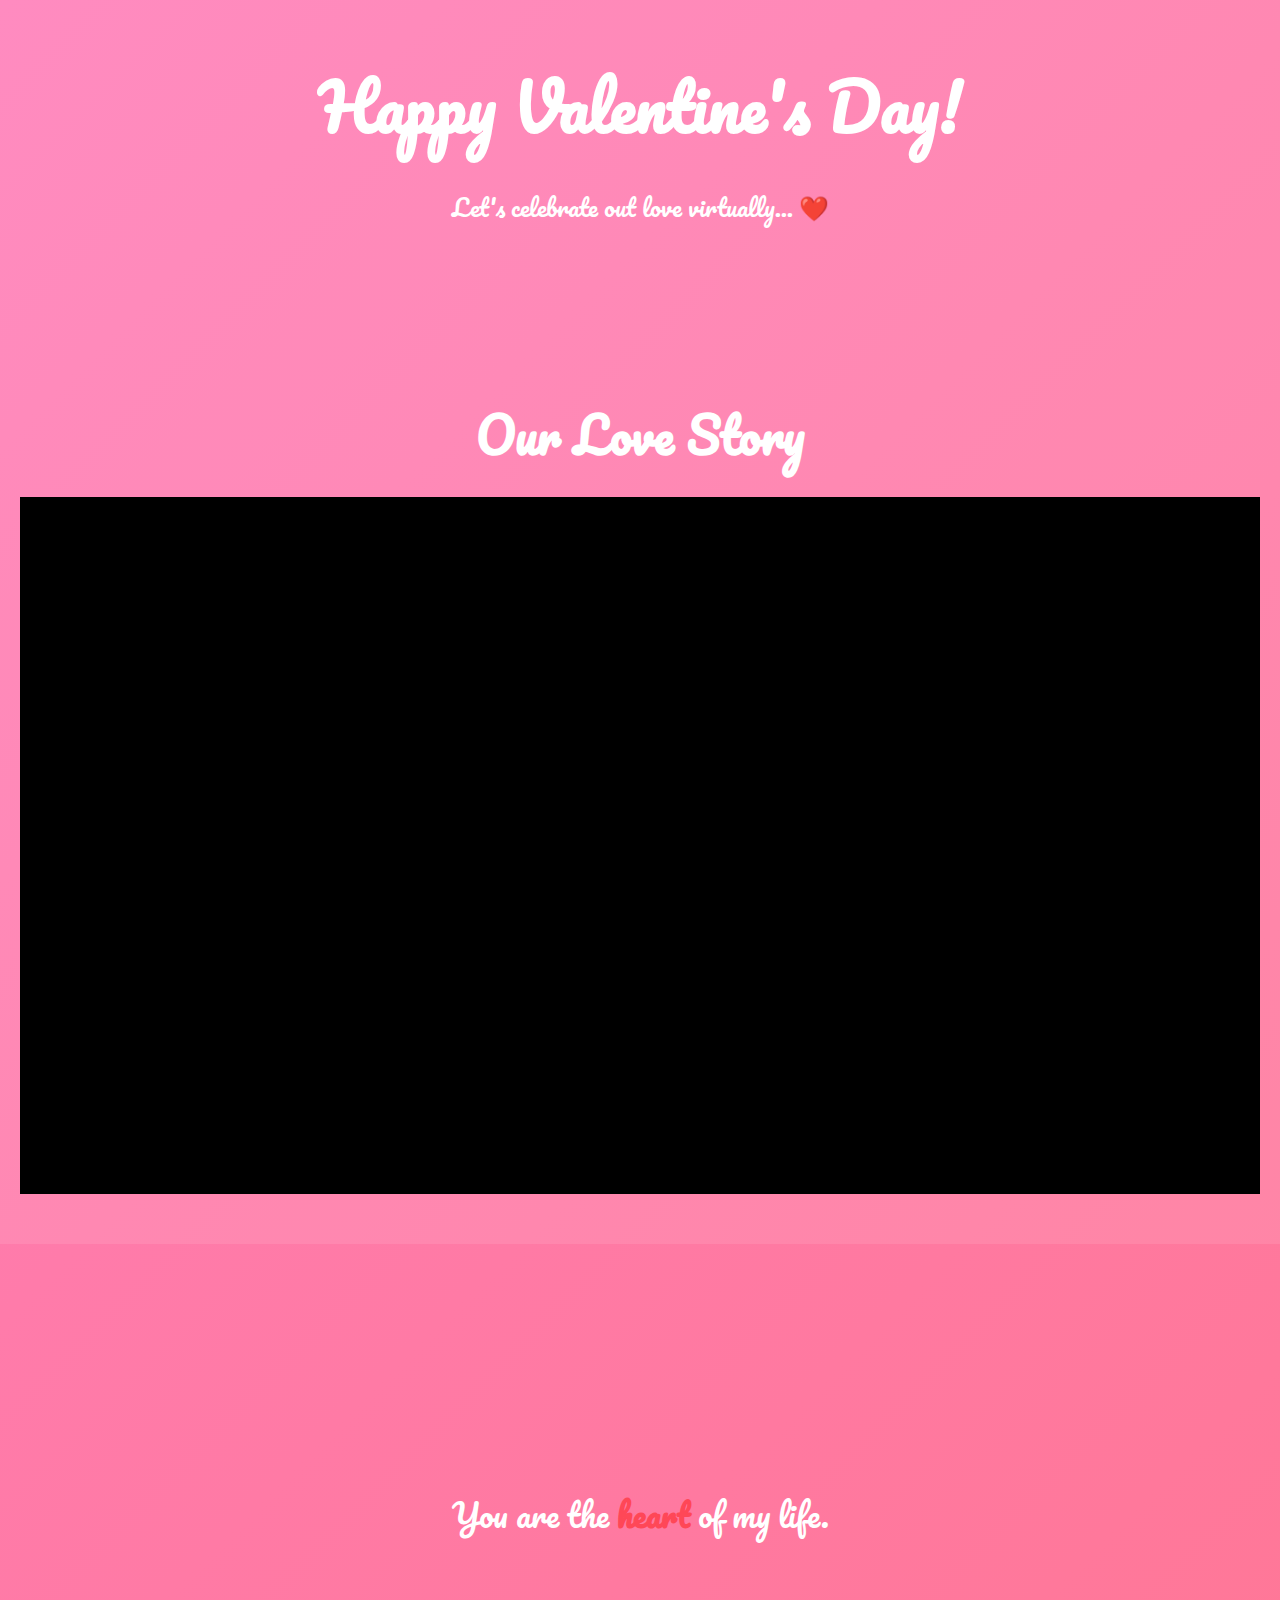
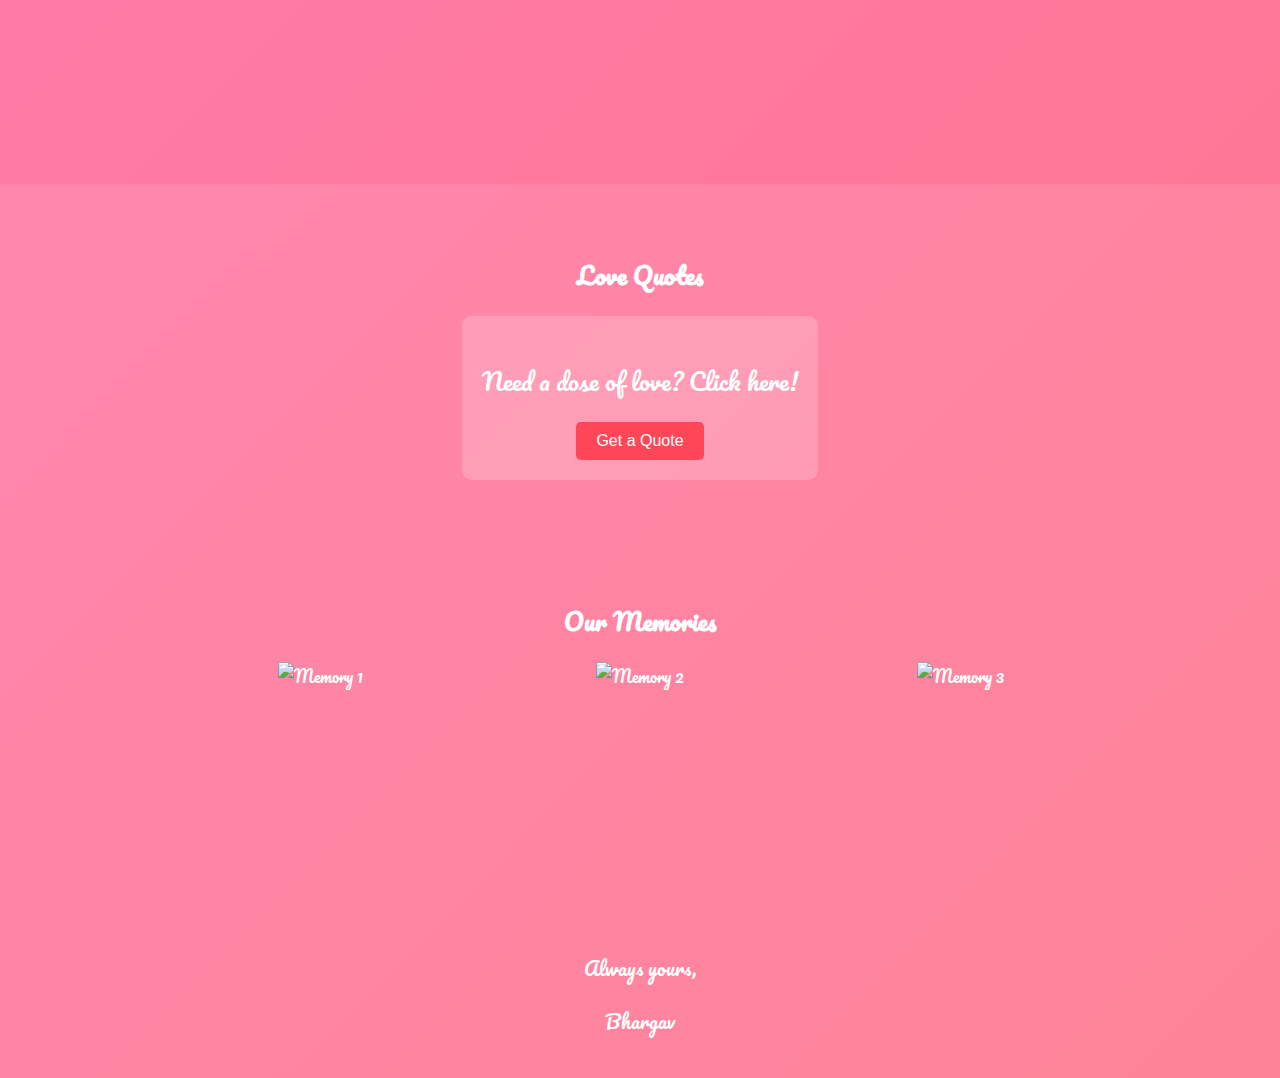
==== index.html @ 7f6bb205 "Add files via upload" ====
<!DOCTYPE html>
<html lang="en">
<head>
  <meta charset="UTF-8">
  <meta name="viewport" content="width=device-width, initial-scale=1.0">
  <title>Valentine's Day Special</title>
  <link rel="stylesheet" href="styles.css">
  <link href="https://fonts.googleapis.com/css2?family=Pacifico&family=Great+Vibes&family=Dancing+Script&display=swap" rel="stylesheet">
</head>
<body>
  <header>
    <h1>Happy Valentine's Day!</h1>
    <p>Let's celebrate out love virtually... ❤️</p>
  </header>

  <section class="video-section">
    <h2>Our Love Story</h2>
    <div class="video-container">
      <iframe src="https://drive.google.com/file/d/1522n-i7EI3AEo0EganHXXy-1RuzCVgAl/preview" allow="autoplay"></iframe>
    </div>
  </section>

  <section class="hero">
    <div class="message">
      <p>You are the <span class="highlight">heart</span> of my life.</p>
    </div>
  </section>

  <!-- Quote Generator Section -->
  <section class="quote-generator">
    <h2>Love Quotes</h2>
    <div class="quote-container">
      <p id="quote-text">Need a dose of love? Click here!</p>
      <button id="quote-button">Get a Quote</button>
    </div>
  </section>

  <!-- Photo Gallery Section -->
  <section class="photo-gallery">
    <h2>Our Memories</h2>
    <div class="gallery-container">
      <div class="gallery-item">
        <img src="https://i.ibb.co/23YztYxm/Snapchat-1360400222.jpg" alt="Memory 1">
        <div class="overlay">❤️</div>
      </div>
      <div class="gallery-item">
        <img src="https://i.ibb.co/Kpvg3yM5/Snapchat-1929090554.jpg" alt="Memory 2">
        <div class="overlay">💕</div>
      </div>
      <div class="gallery-item">
        <img src="https://i.ibb.co/Gv5BjLdf/IMG-20240928-WA0001.jpg" alt="Memory 3">
        <div class="overlay">💖</div>
      </div>
    </div>
  </section>

  <footer>
    <p>Always yours,</p>
    <p>Bhargav</p>
  </footer>

  <script src="script.js"></script>
</body>
</html>
---- styles.css ----
/* General Styles */
body {
  font-family: 'Pacifico', cursive;
  background: linear-gradient(135deg, #ff7eb9, #ff758c);
  color: white;
  margin: 0;
  padding: 0;
  overflow-x: hidden;
}

header {
  text-align: center;
  padding: 50px 20px;
  background: rgba(255, 255, 255, 0.1);
}

header h1 {
  font-size: 4rem;
  margin: 0;
  animation: fadeIn 2s ease-in-out;
}

header p {
  font-size: 1.5rem;
  animation: fadeIn 3s ease-in-out;
}

/* Heart Animation */
.heart-animation {
  width: 100px;
  height: 100px;
  position: absolute;
  top: 50%;
  left: 50%;
  transform: translate(-50%, -50%);
  background-color: #ff4757;
  animation: heartbeat 1.5s infinite;
}

.heart-animation::before,
.heart-animation::after {
  content: '';
  width: 100px;
  height: 100px;
  background-color: #ff4757;
  border-radius: 50%;
  position: absolute;
}

.heart-animation::before {
  top: -50px;
  left: 0;
}

.heart-animation::after {
  top: 0;
  left: 50px;
}

@keyframes heartbeat {
  0%, 100% {
    transform: translate(-50%, -50%) scale(1);
  }
  50% {
    transform: translate(-50%, -50%) scale(1.2);
  }
}

/* Hero Section */
.hero {
  position: relative;
  height: 60vh;
  display: flex;
  justify-content: center;
  align-items: center;
  overflow: hidden;
}

.message {
  text-align: center;
  font-size: 2rem;
  animation: slideIn 2s ease-in-out;
}

.message .highlight {
  color: #ff4757;
  font-weight: bold;
}

@keyframes slideIn {
  from {
    transform: translateY(-100%);
    opacity: 0;
  }
  to {
    transform: translateY(0);
    opacity: 1;
  }
}

/* Quote Generator Section */
.quote-generator {
  text-align: center;
  padding: 50px 20px;
  background: rgba(255, 255, 255, 0.1);
}

.quote-container {
  background: rgba(255, 255, 255, 0.2);
  padding: 20px;
  border-radius: 10px;
  display: inline-block;
}

#quote-text {
  font-size: 1.5rem;
  margin-bottom: 20px;
}

#quote-button {
  background: #ff4757;
  color: white;
  border: none;
  padding: 10px 20px;
  font-size: 1rem;
  border-radius: 5px;
  cursor: pointer;
  transition: background 0.3s ease;
}

#quote-button:hover {
  background: #ff6b81;
}

/* Photo Gallery Section */
.photo-gallery {
  padding: 50px 20px;
  text-align: center;
  background: rgba(255, 255, 255, 0.1);
}

.gallery-container {
  display: flex;
  justify-content: center;
  gap: 20px;
  flex-wrap: wrap;
}

.gallery-item {
  position: relative;
  width: 300px;
  height: 200px;
  overflow: hidden;
  border-radius: 10px;
}

.gallery-item img {
  width: 100%;
  height: 100%;
  object-fit: cover;
  transition: transform 0.3s ease;
}

.gallery-item .overlay {
  position: absolute;
  top: 0;
  left: 0;
  width: 100%;
  height: 100%;
  background: rgba(255, 71, 87, 0.7);
  display: flex;
  justify-content: center;
  align-items: center;
  font-size: 2rem;
  color: white;
  opacity: 0;
  transition: opacity 0.3s ease;
}

.gallery-item:hover img {
  transform: scale(1.1);
}

.gallery-item:hover .overlay {
  opacity: 1;
}

/* Video Section */
.video-section {
  padding: 50px 20px;
  text-align: center;
  background: rgba(255, 255, 255, 0.1);
}

.video-section h2 {
  font-size: 3rem;
  margin-bottom: 20px;
  animation: fadeIn 2s ease-in-out;
}

.video-container {
  position: relative;
  padding-bottom: 56.25%; /* 16:9 Aspect Ratio */
  height: 0;
  overflow: hidden;
  max-width: 100%;
  background: #000;
}

.video-container iframe {
  position: absolute;
  top: 0;
  left: 0;
  width: 100%;
  height: 100%;
  border: none;
}

/* Footer */
footer {
  text-align: center;
  padding: 20px;
  background: rgba(255, 255, 255, 0.1);
  font-size: 1.2rem;
}

/* Keyframes */
@keyframes fadeIn {
  from {
    opacity: 0;
  }
  to {
    opacity: 1;
  }
}
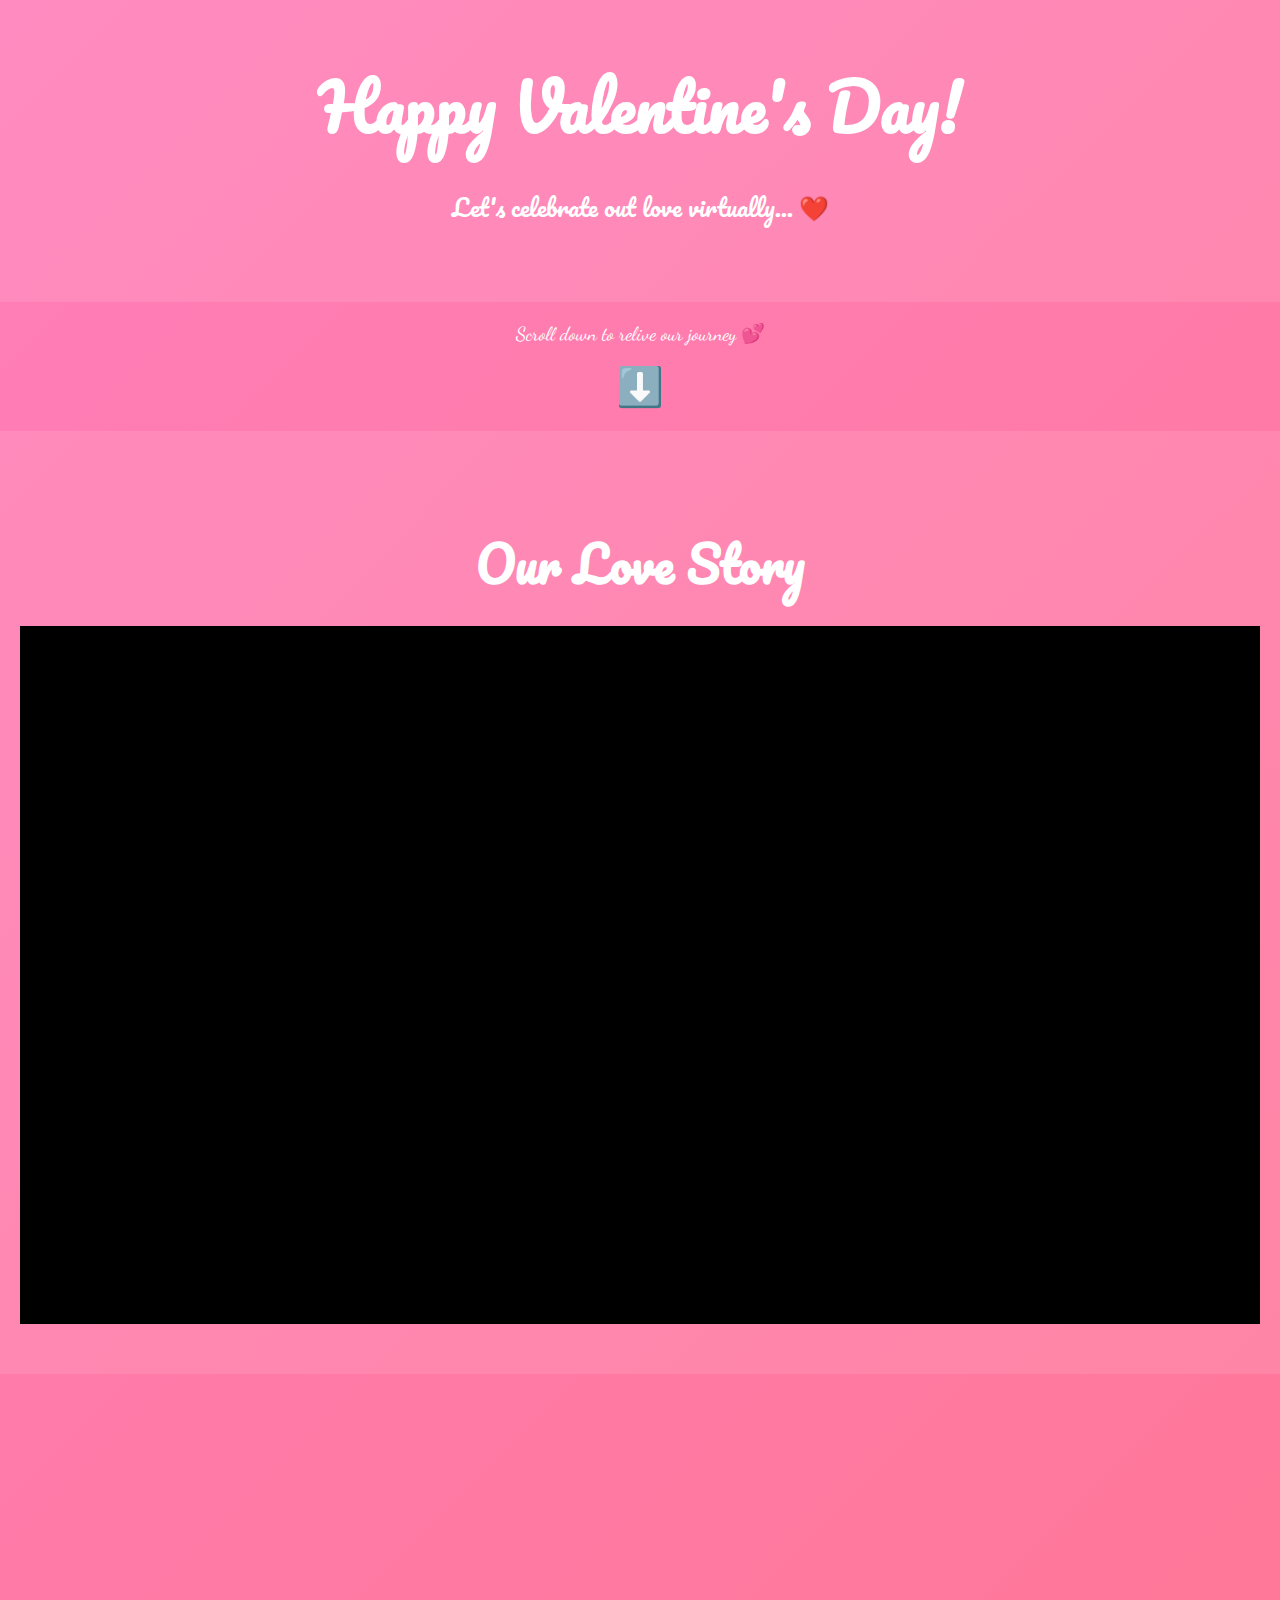
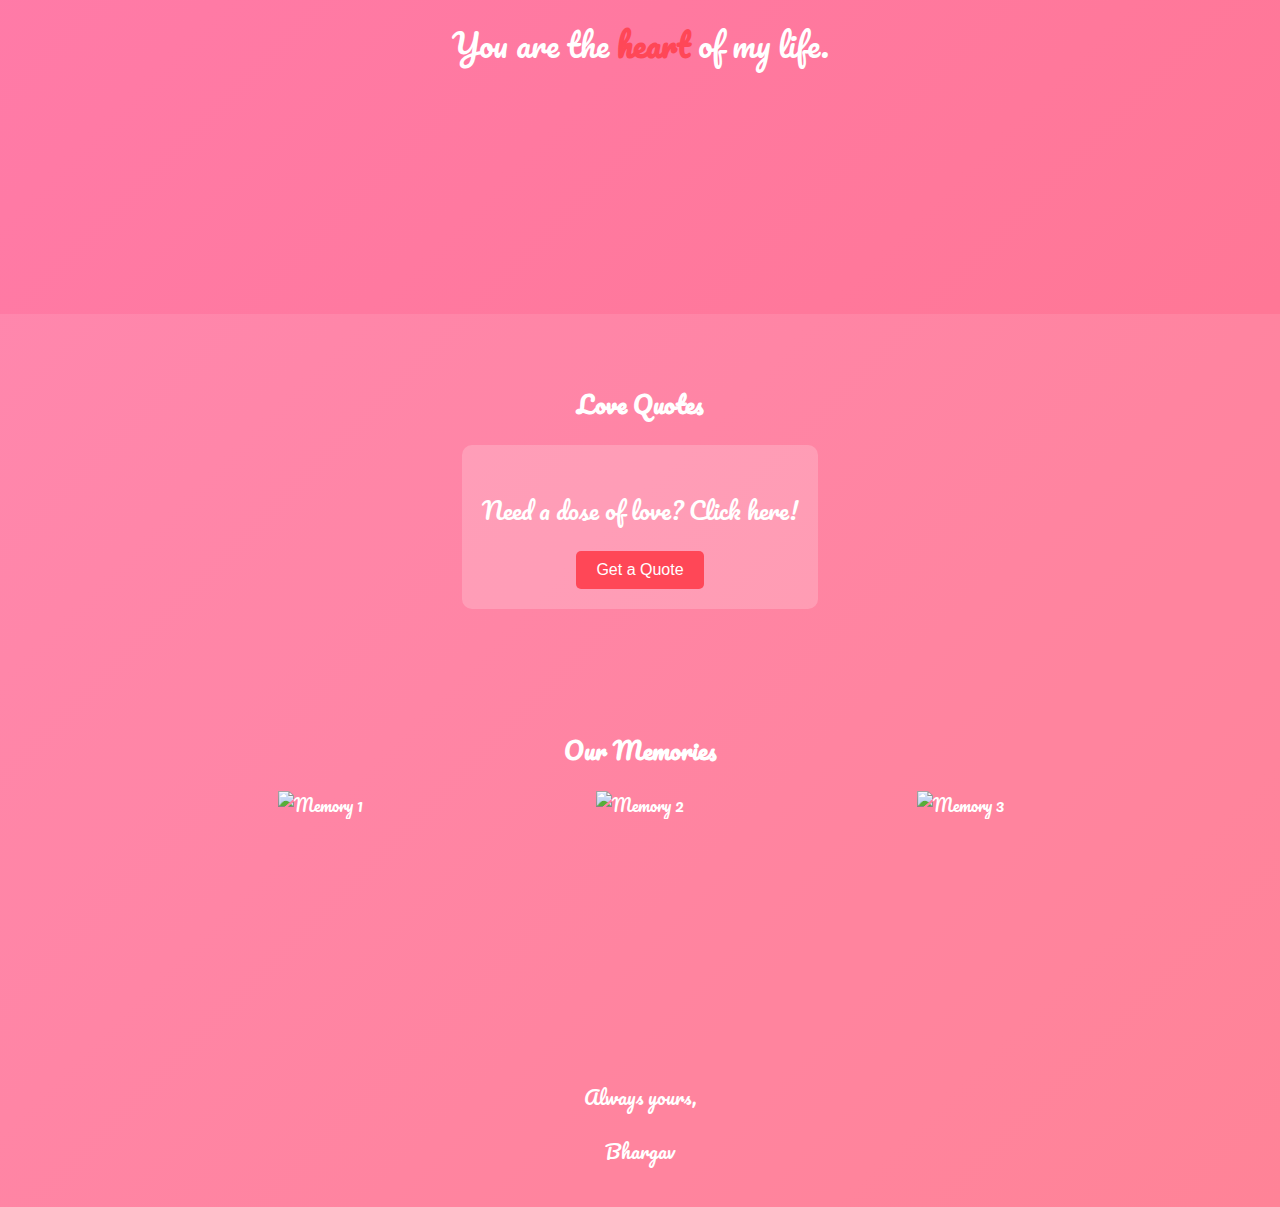
==== commit e0ccab98: "Add files via upload" ====
--- a/index.html
+++ b/index.html
@@ -12,6 +12,11 @@
     <h1>Happy Valentine's Day!</h1>
     <p>Let's celebrate out love virtually... ❤️</p>
   </header>
+
+  <section class="scroll-down">
+    <p>Scroll down to relive our journey 💕</p>
+    <div class="down-arrow" onclick="scrollToStory()">⬇️</div>
+  </section>
 
   <section class="video-section">
     <h2>Our Love Story</h2>
--- a/styles.css
+++ b/styles.css
@@ -232,4 +232,22 @@
   to {
     opacity: 1;
   }
-}+}
+
+.scroll-down {
+  text-align: center;
+  margin: 20px 0;
+  font-size: 1.2em;
+  font-family: 'Dancing Script', cursive;
+}
+
+.down-arrow {
+  font-size: 2em;
+  cursor: pointer;
+  animation: bounce 1.5s infinite;
+}
+
+@keyframes bounce {
+  0%, 100% { transform: translateY(0); }
+  50% { transform: translateY(10px); }
+}
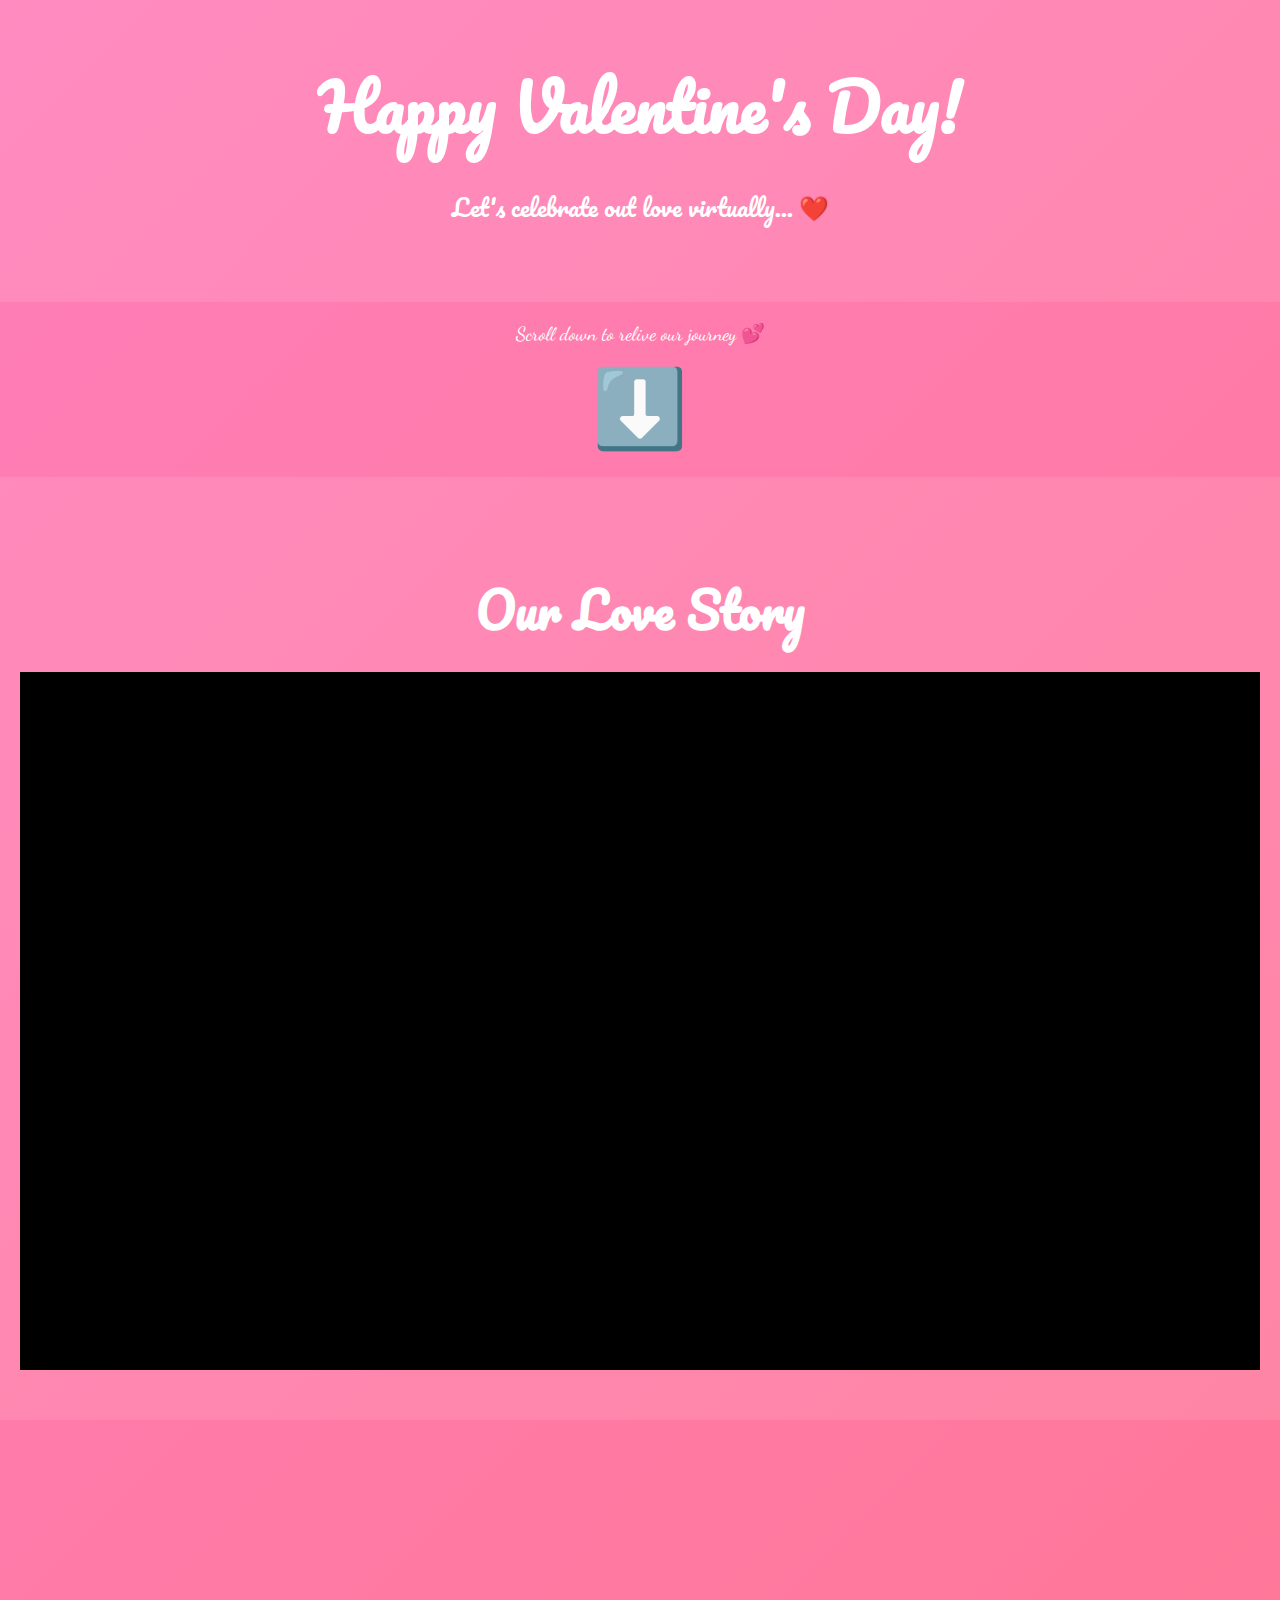
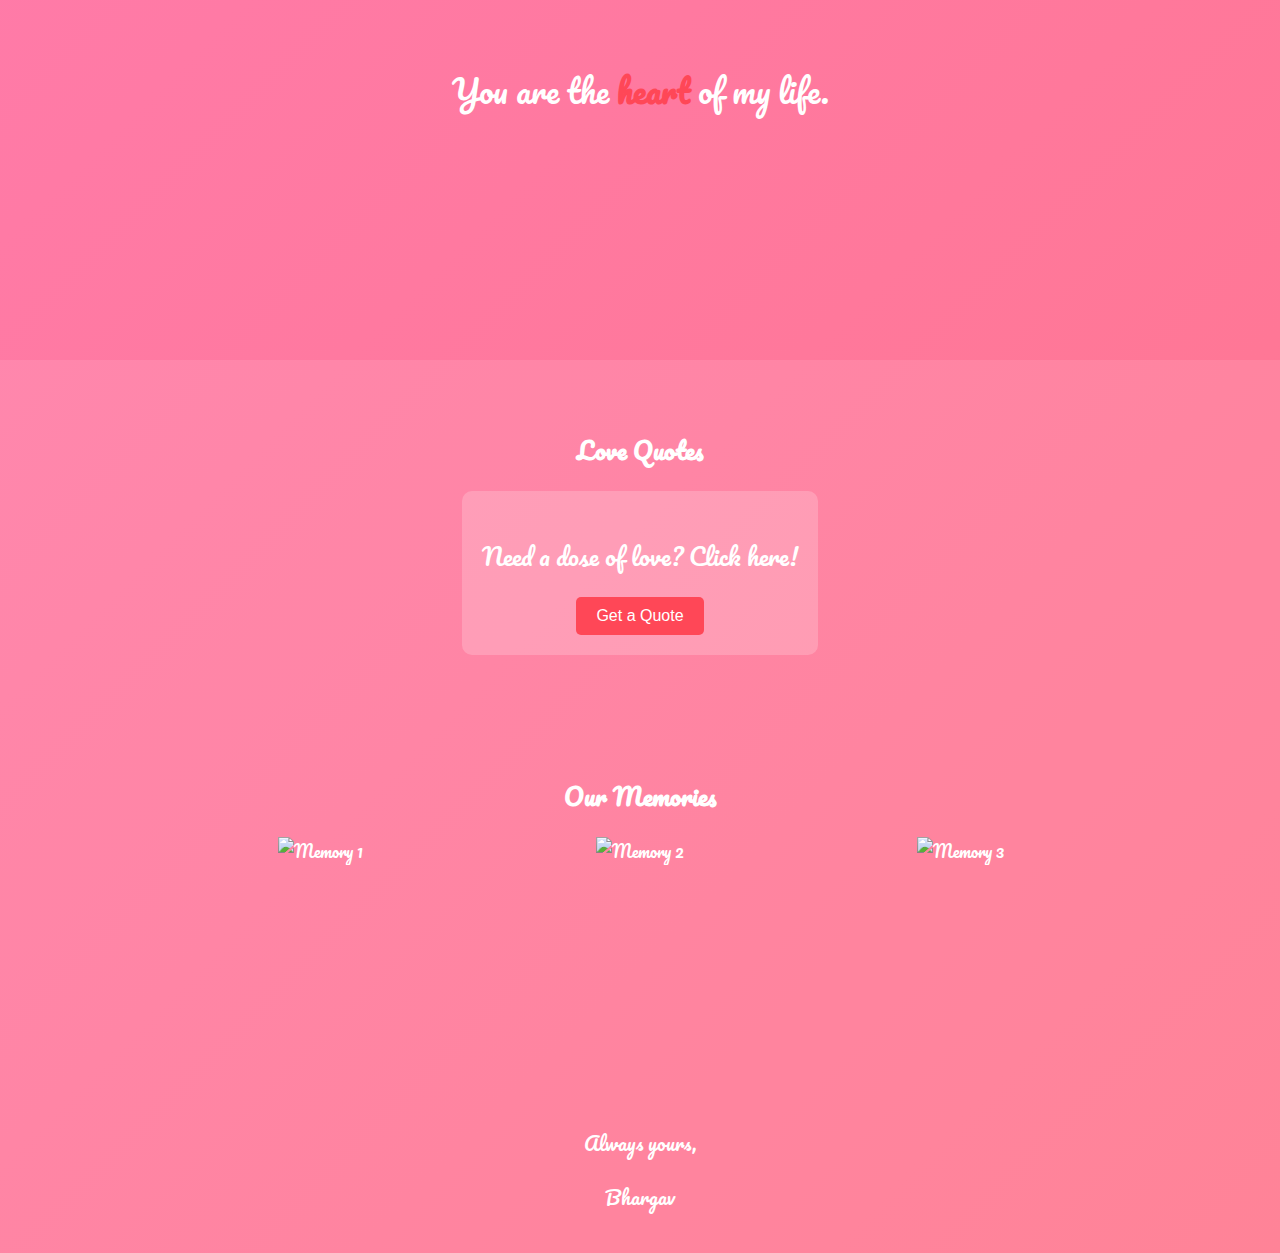
==== commit 6dccb088: "Add files via upload" ====
--- a/index.html
+++ b/index.html
@@ -18,7 +18,7 @@
     <div class="down-arrow" onclick="scrollToStory()">⬇️</div>
   </section>
 
-  <section class="video-section">
+  <section class="video-section" id="love-story">
     <h2>Our Love Story</h2>
     <div class="video-container">
       <iframe src="https://drive.google.com/file/d/1522n-i7EI3AEo0EganHXXy-1RuzCVgAl/preview" allow="autoplay"></iframe>
--- a/styles.css
+++ b/styles.css
@@ -242,7 +242,7 @@
 }
 
 .down-arrow {
-  font-size: 2em;
+  font-size: 4em;
   cursor: pointer;
   animation: bounce 1.5s infinite;
 }
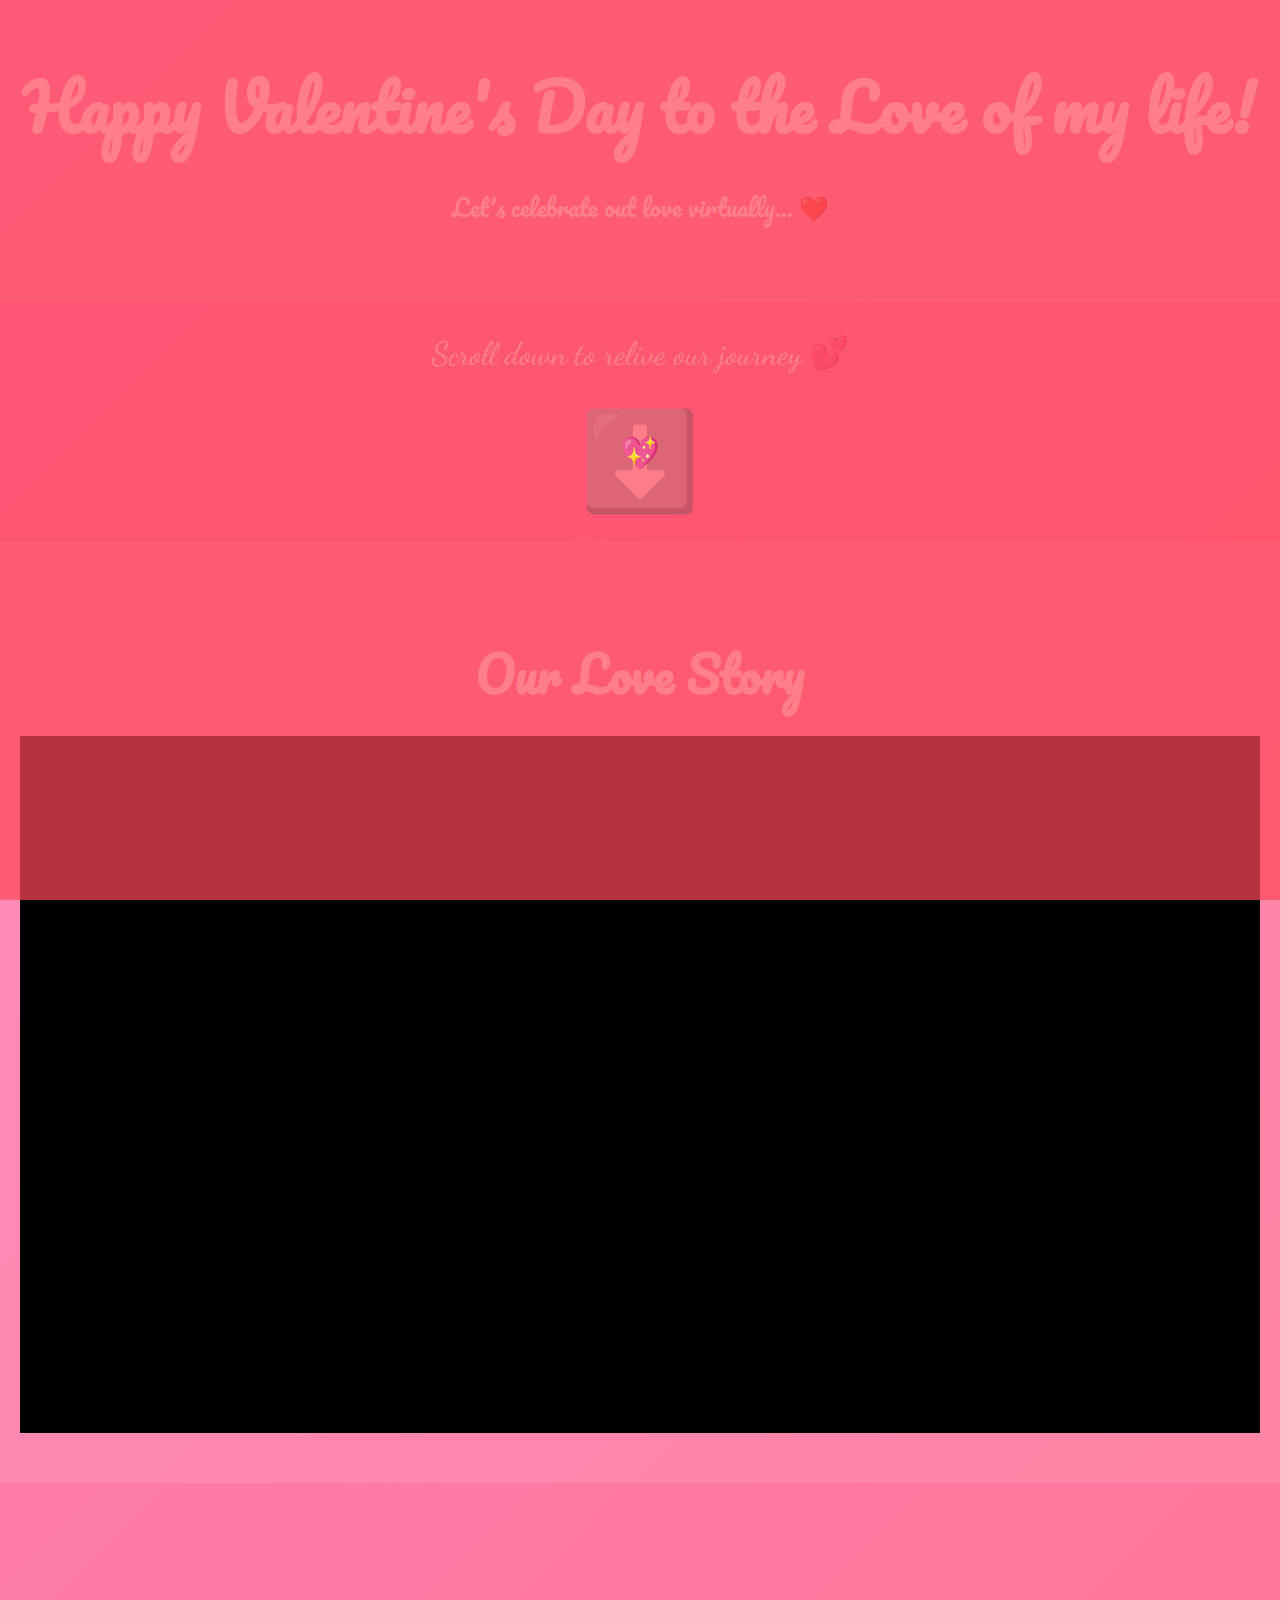
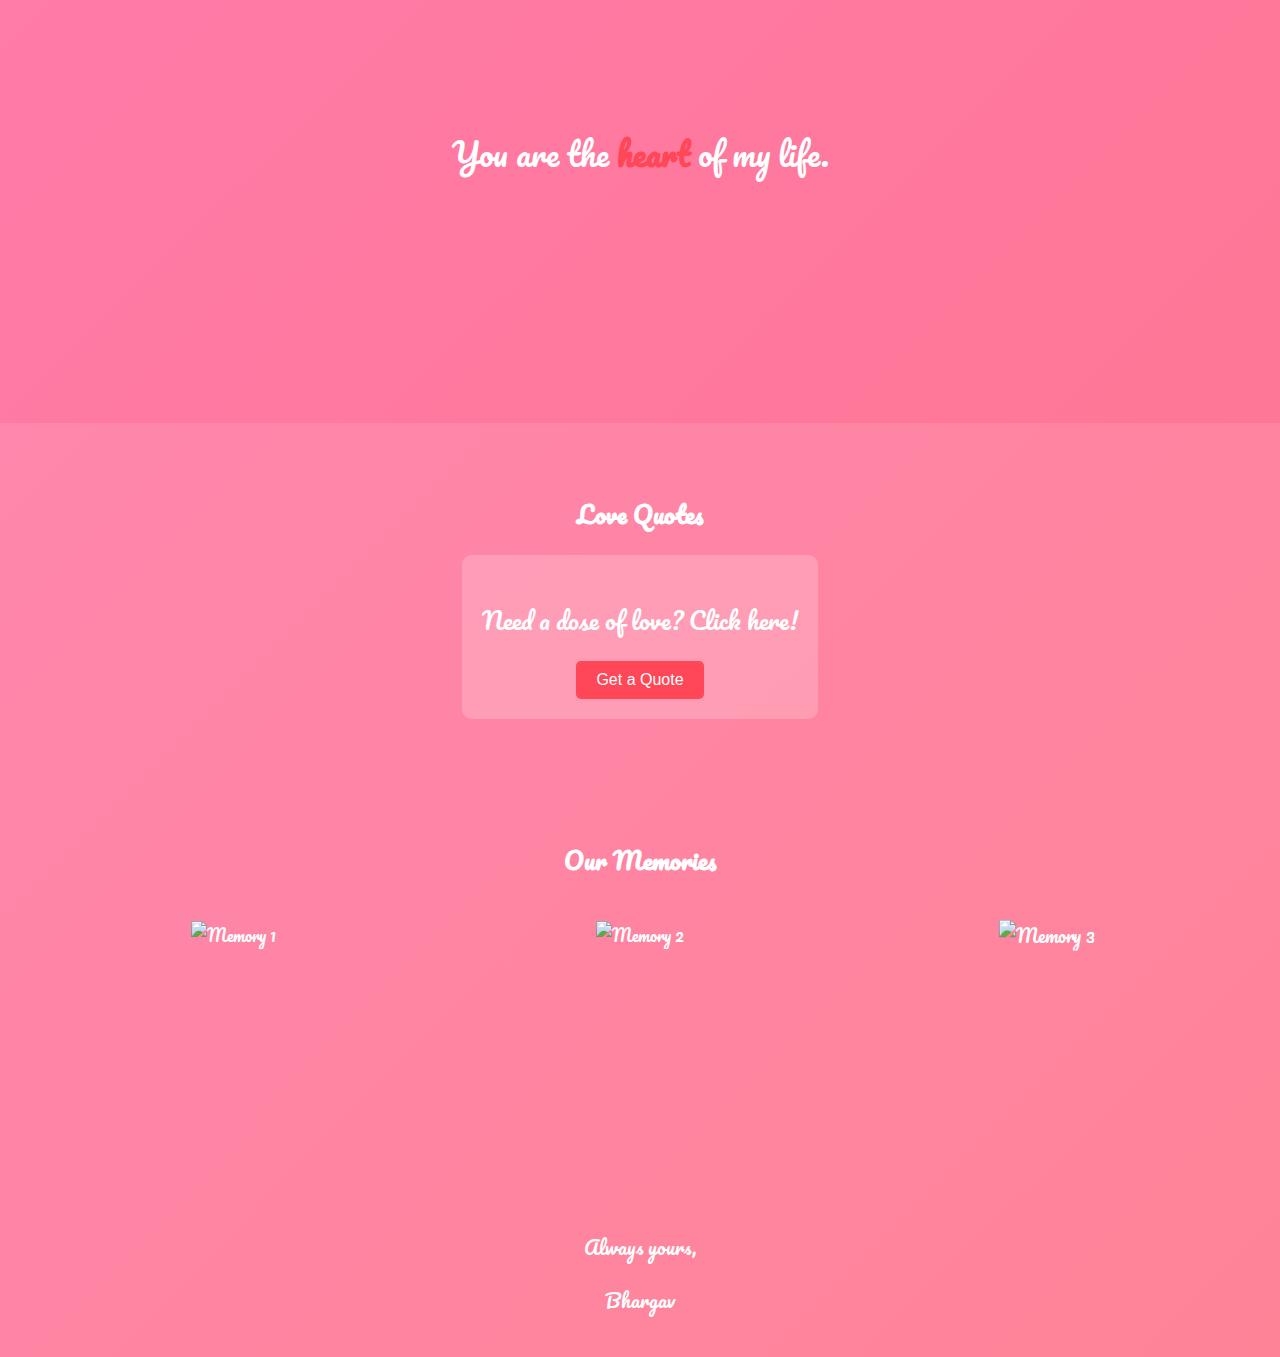
==== commit 9225cc5e: "Add files via upload" ====
--- a/index.html
+++ b/index.html
@@ -9,18 +9,18 @@
 </head>
 <body>
   <header>
-    <h1>Happy Valentine's Day!</h1>
+    <h1>Happy Valentine's Day to the Love of my life!</h1>
     <p>Let's celebrate out love virtually... ❤️</p>
   </header>
 
   <section class="scroll-down">
     <p>Scroll down to relive our journey 💕</p>
-    <div class="down-arrow" onclick="scrollToStory()">⬇️</div>
+    <div class="down-arrow">⬇️</div>
   </section>
 
-  <section class="video-section" id="love-story">
+  <section class="video-section">
     <h2>Our Love Story</h2>
-    <div class="video-container">
+    <div class="video-container" id="love-story">
       <iframe src="https://drive.google.com/file/d/1522n-i7EI3AEo0EganHXXy-1RuzCVgAl/preview" allow="autoplay"></iframe>
     </div>
   </section>
--- a/styles.css
+++ b/styles.css
@@ -140,24 +140,21 @@
 }
 
 .gallery-container {
-  display: flex;
-  justify-content: center;
+  display: grid;
+  grid-template-columns: repeat(auto-fit, minmax(250px, 1fr)); /* Responsive grid */
   gap: 20px;
-  flex-wrap: wrap;
+  padding: 20px;
 }
 
 .gallery-item {
-  position: relative;
-  width: 300px;
-  height: 200px;
-  overflow: hidden;
-  border-radius: 10px;
+  height: 200px; /* Fixed height */
+  width: 100% /* Full width of the grid cell */
 }
 
 .gallery-item img {
-  width: 100%;
-  height: 100%;
-  object-fit: cover;
+  width: 100%; /* Ensures the image fills the container width */
+  height: 100%; /* Ensures the image fills the container height */
+  object-fit: contain; /* Ensures the entire image is visible */
   transition: transform 0.3s ease;
 }
 
@@ -237,12 +234,12 @@
 .scroll-down {
   text-align: center;
   margin: 20px 0;
-  font-size: 1.2em;
+  font-size: 2em;
   font-family: 'Dancing Script', cursive;
 }
 
 .down-arrow {
-  font-size: 4em;
+  font-size: 3em;
   cursor: pointer;
   animation: bounce 1.5s infinite;
 }
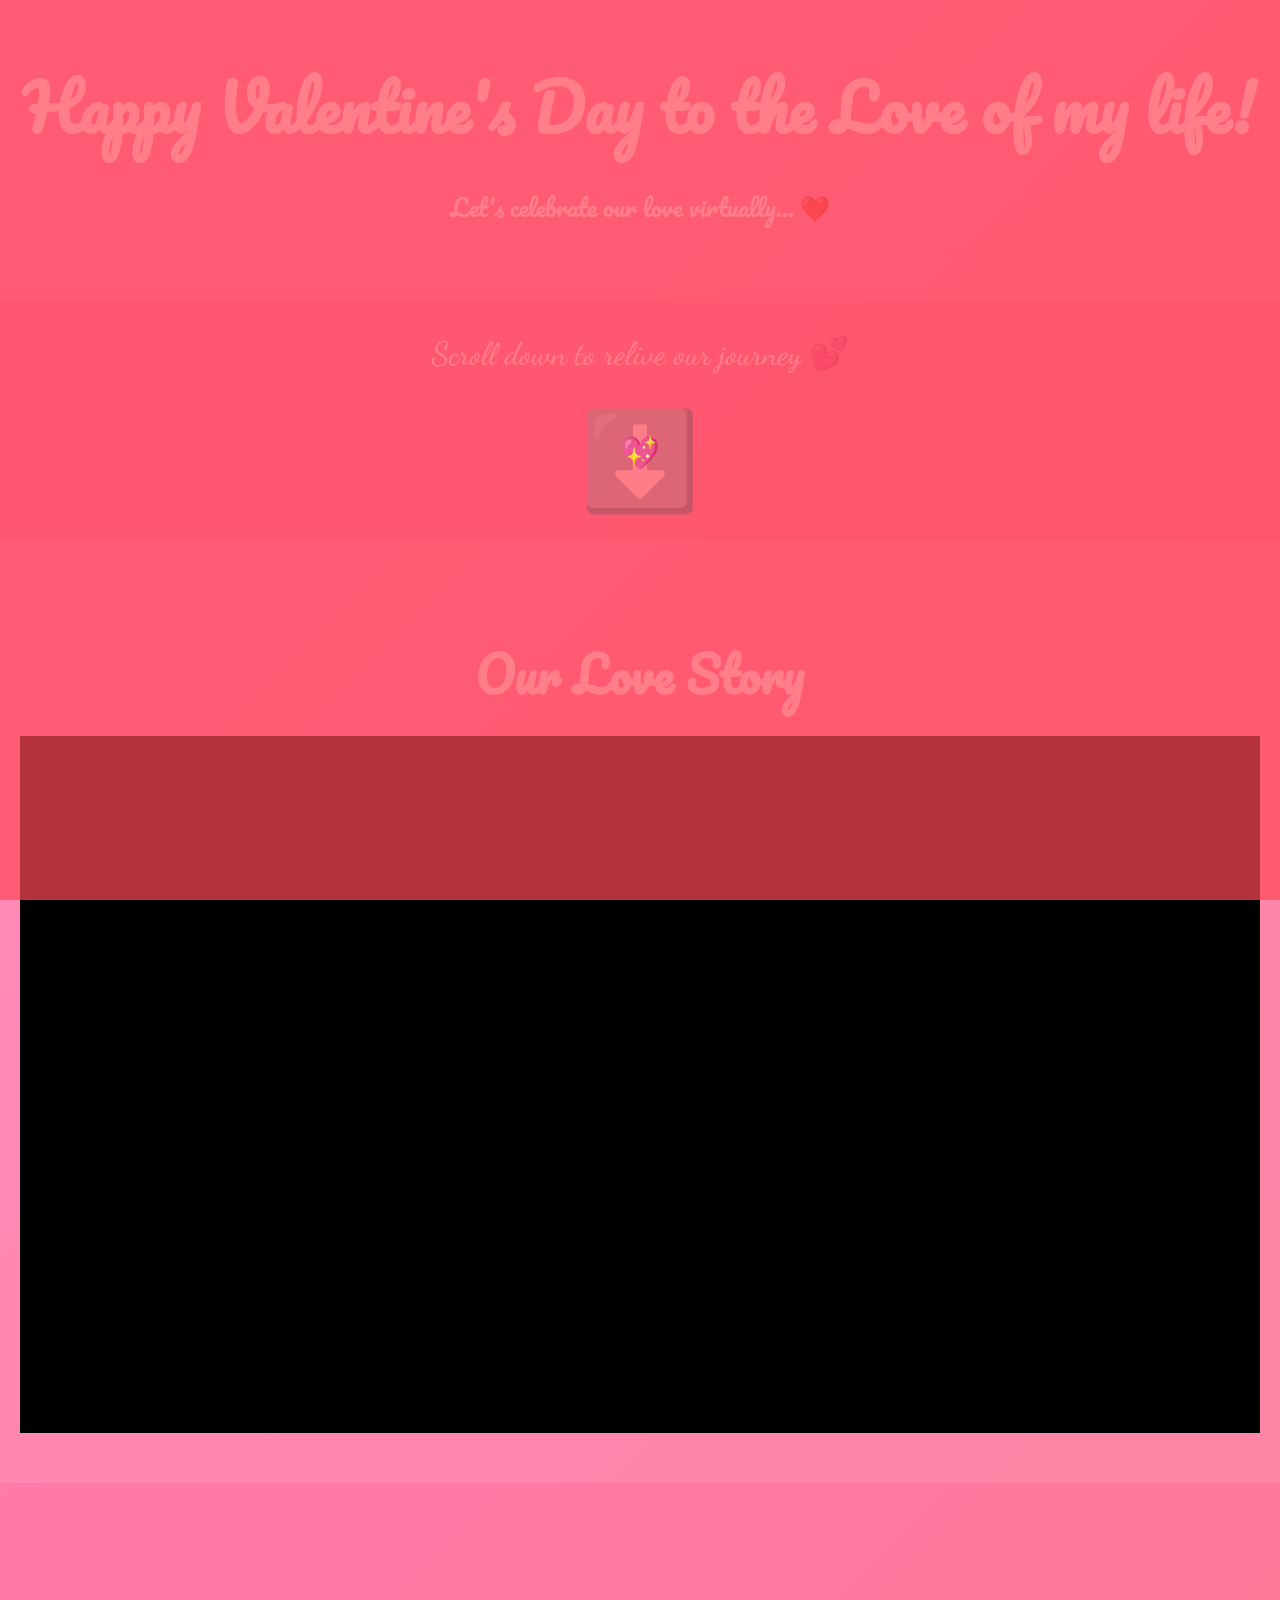
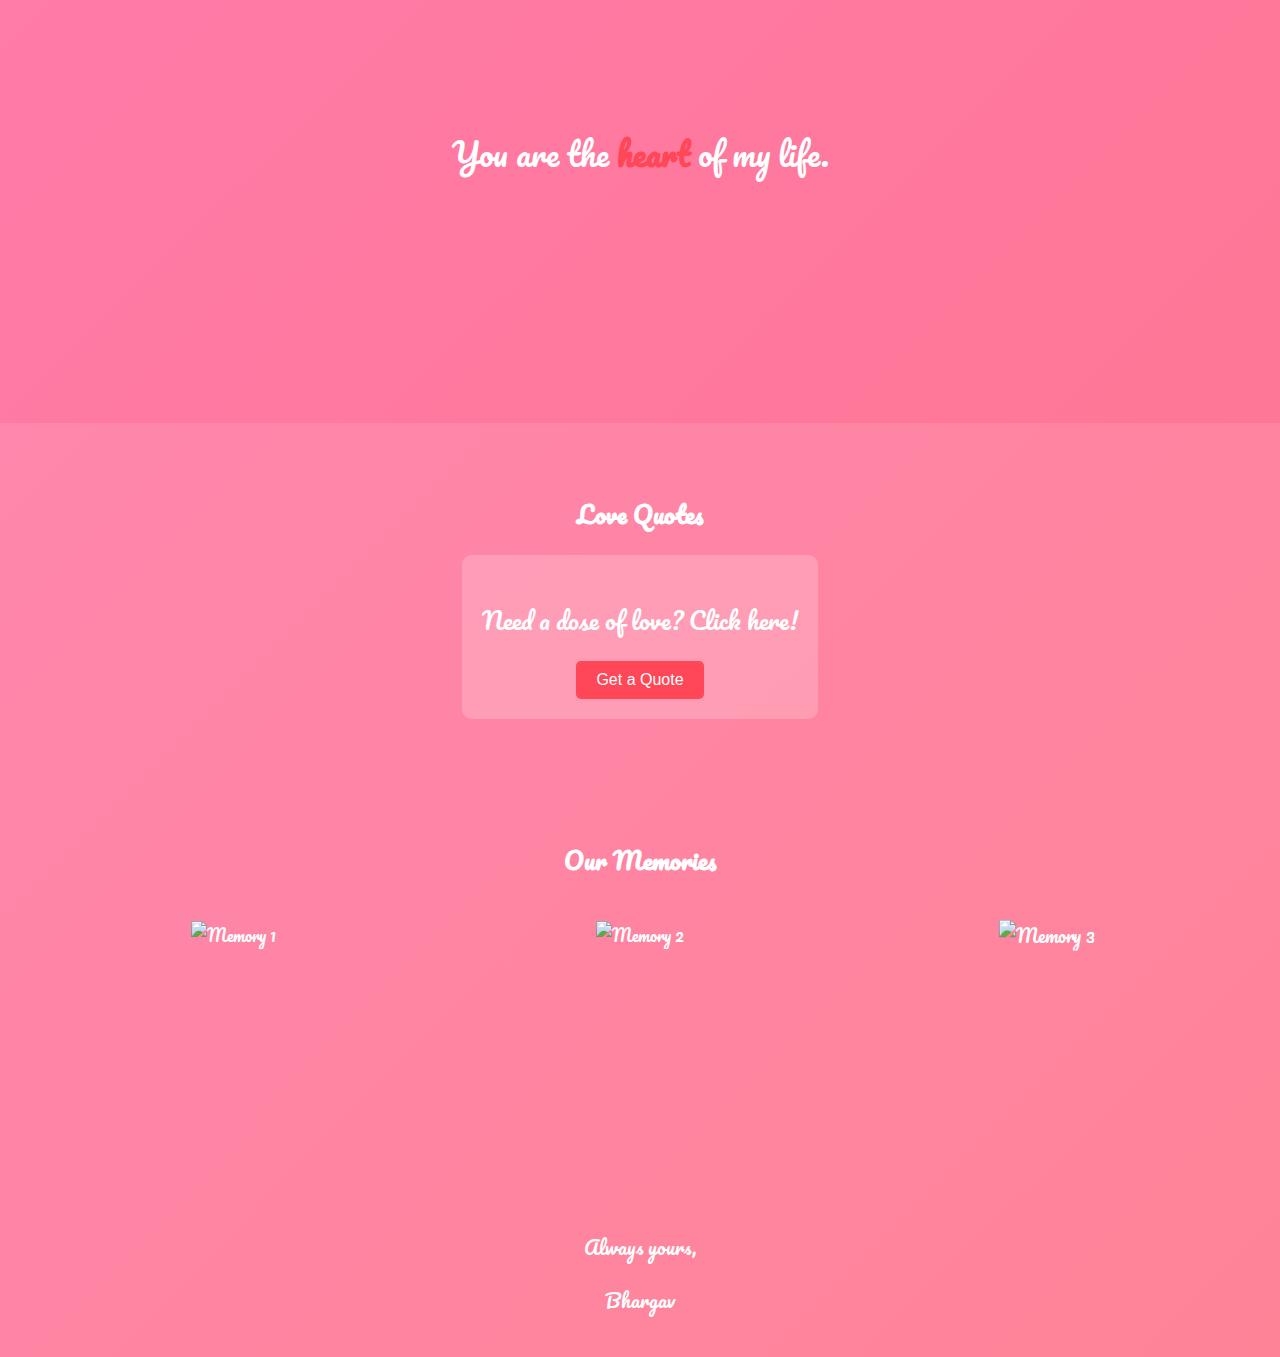
==== commit df01ab3a: "Add files via upload" ====
--- a/index.html
+++ b/index.html
@@ -10,7 +10,7 @@
 <body>
   <header>
     <h1>Happy Valentine's Day to the Love of my life!</h1>
-    <p>Let's celebrate out love virtually... ❤️</p>
+    <p>Let's celebrate our love virtually... ❤️</p>
   </header>
 
   <section class="scroll-down">
@@ -21,7 +21,7 @@
   <section class="video-section">
     <h2>Our Love Story</h2>
     <div class="video-container" id="love-story">
-      <iframe src="https://drive.google.com/file/d/1522n-i7EI3AEo0EganHXXy-1RuzCVgAl/preview" allow="autoplay"></iframe>
+      <iframe src="https://drive.google.com/file/d/1522n-i7EI3AEo0EganHXXy-1RuzCVgAl/preview" allow="autoplay" allowfullscreen></iframe>
     </div>
   </section>
 
--- a/styles.css
+++ b/styles.css
@@ -23,6 +23,15 @@
 header p {
   font-size: 1.5rem;
   animation: fadeIn 3s ease-in-out;
+}
+
+@keyframes fadeIn {
+  from {
+    opacity: 0;
+  }
+  to {
+    opacity: 1;
+  }
 }
 
 /* Heart Animation */
